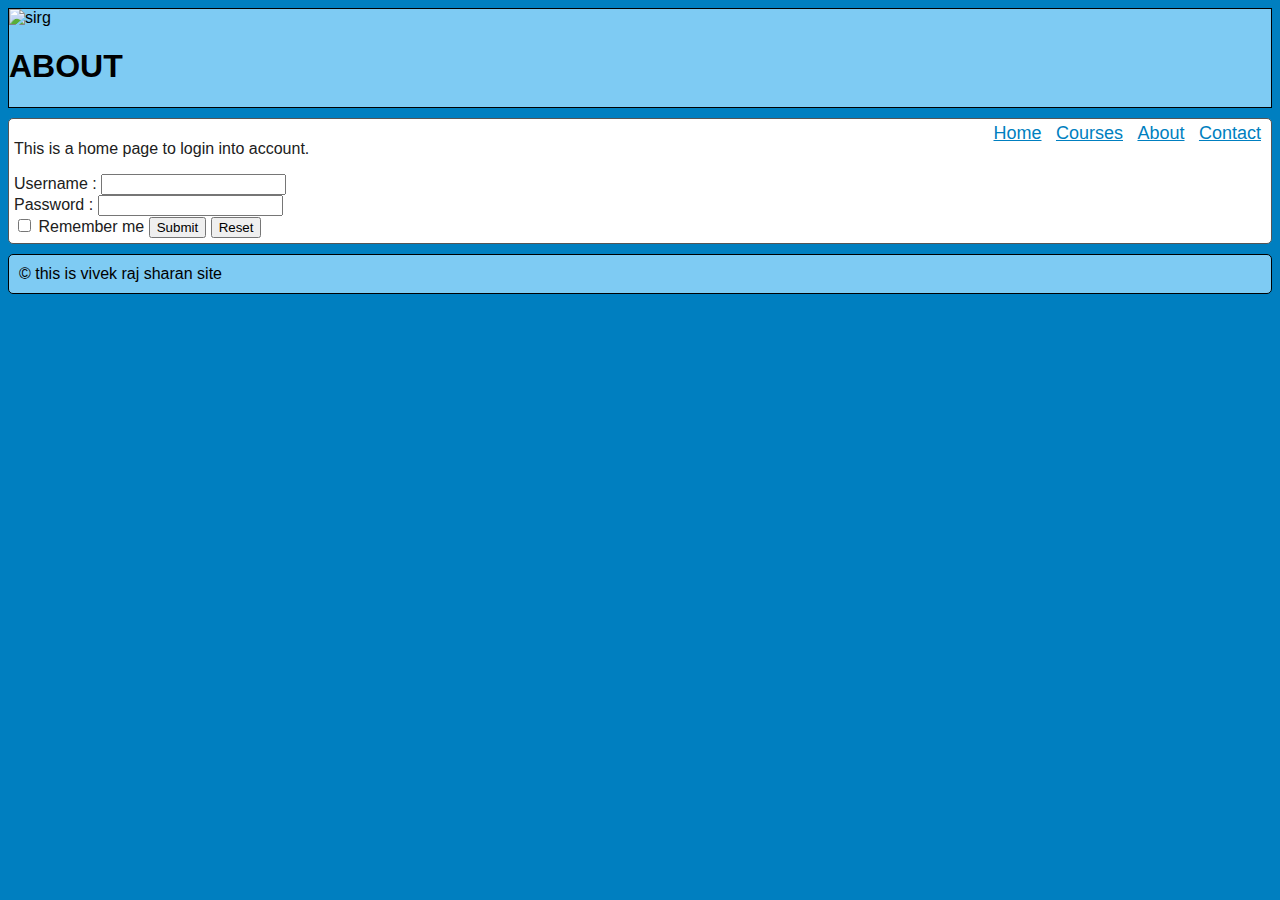
==== about.html @ 17fea4f6 "commited message" ====
<!DOCTYPE html>
<html lang="en">
  <head>
    <meta charset="UTF-8" />
    <meta http-equiv="X-UA-Compatible" content="IE=edge" />
    <meta name="viewport" content="width=device-width, initial-scale=1.0" />
    <link rel="stylesheet" href="style.css" />
    <title>MySirG</title>
  </head>
  <body>
    <header>
      <img
        src="https://www.mysirg.com/wp-content/uploads/2017/11/transparent-logo-e1511526767858.png"
        alt="sirg"
      />
      <h1>ABOUT</h1>
      <nav>
        <ul>
          <li><a href="/index.html" target="_blank">Home</a></li>
          <li><a href="/courses.html" target="_blank">Courses</a></li>
          <li><a href="/about.html" target="_blank">About</a></li>
          <li><a href="/contact.html" target="_blank">Contact</a></li>
        </ul>
      </nav>
    </header>
    <section id="main">
      <p>This is a home page to login into account.</p>
      <form action="/api/login" method="post">
        <label for="username">Username :</label>
        <input type="text" name="username" id="username" /> <br />
        <label for="password">Password :</label>
        <input type="password" name="password" id="password" /> <br />
        <input type="checkbox" name="remember me" id="remember" />
        <label for="remember">Remember me</label>
        <input type="submit" name="login-button" />
        <input type="reset" name="cancel-button" />
      </form>
    </section>

    <footer>&copy; this is vivek raj sharan site</footer>
  </body>
</html>
---- style.css ----
body {
  font-family: Helvetica, Arial, sans-serif;
  background-color: #007fc0;
}
.container {
  width: 990px;
  margin: 0 auto;
  background-color: white;
  padding: 5px;
}

.bordered {
  border: 1px solid #555;
  border-radius: 2px;
}

header,
footer {
  background-color: #7ecbf3;
  border: 1px solid black;
}

footer {
  padding: 10px;
  border-radius: 5px;
}

header nav {
  float: right;
}
header nav li {
  display: inline;
  font-size: 18px;
  padding-right: 10px;
}
a {
  color: #007fc0;
}

#main {
  border: 1px solid #555;
  border-radius: 5px;
  color: #202020;
  margin: 10px 0px;
  background-color: white;
  padding: 5px;
}

#result {
  margin: 5px;
  border: 1px solid #999;
}

#resultlist {
  padding: 2px;
  width: 300px;
  display: inline-block;
  border: 1px solid #ccc;
  vertical-align: top;
}

.result {
  margin: 5px;
  border: 1px solid #999;
}

.login-form {
  display: inline-block;
  width: 400px;
  padding: 2px;
  vertical-align: top;
}

.login-form label {
  width: 120px;
  display: inline-block;
  padding-bottom: 10px;
}

.login-form input[type="text"],
.login-form input[type="password"] {
  width: 150px;
}

.login-form input[type="submit"],
.login-form input[type="reset"] {
  background-color: #007fc0;
  color: #fff;
  border-radius: 10px;
  padding: 3px;
  margin: 5px;
  width: 75px;
}

.login-form input[type="reset"] {
  background-color: grey;
}
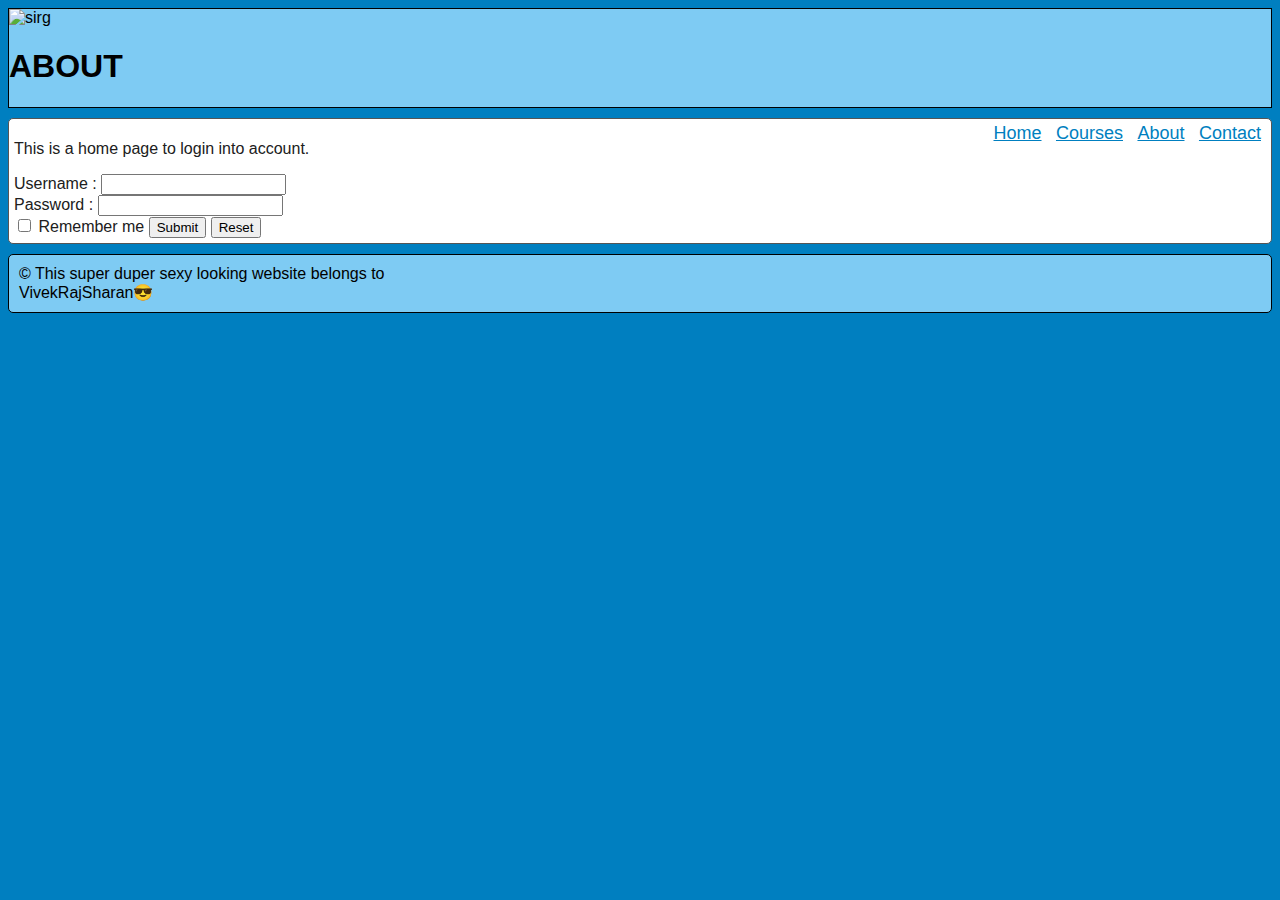
==== commit eabf51a5: "changes footer of each page" ====
--- a/about.html
+++ b/about.html
@@ -5,12 +5,12 @@
     <meta http-equiv="X-UA-Compatible" content="IE=edge" />
     <meta name="viewport" content="width=device-width, initial-scale=1.0" />
     <link rel="stylesheet" href="style.css" />
-    <title>MySirG</title>
+    <title>Vivek Raj Sharan</title>
   </head>
   <body>
     <header>
       <img
-        src="https://www.mysirg.com/wp-content/uploads/2017/11/transparent-logo-e1511526767858.png"
+        src="https://campustechnology.com/-/media/EDU/CampusTechnology/2019-Images/20191209online.jpg"
         alt="sirg"
       />
       <h1>ABOUT</h1>
@@ -37,6 +37,9 @@
       </form>
     </section>
 
-    <footer>&copy; this is vivek raj sharan site</footer>
+    <footer>
+      &copy; This super duper sexy looking website belongs to
+      <br />VivekRajSharan😎
+    </footer>
   </body>
 </html>
